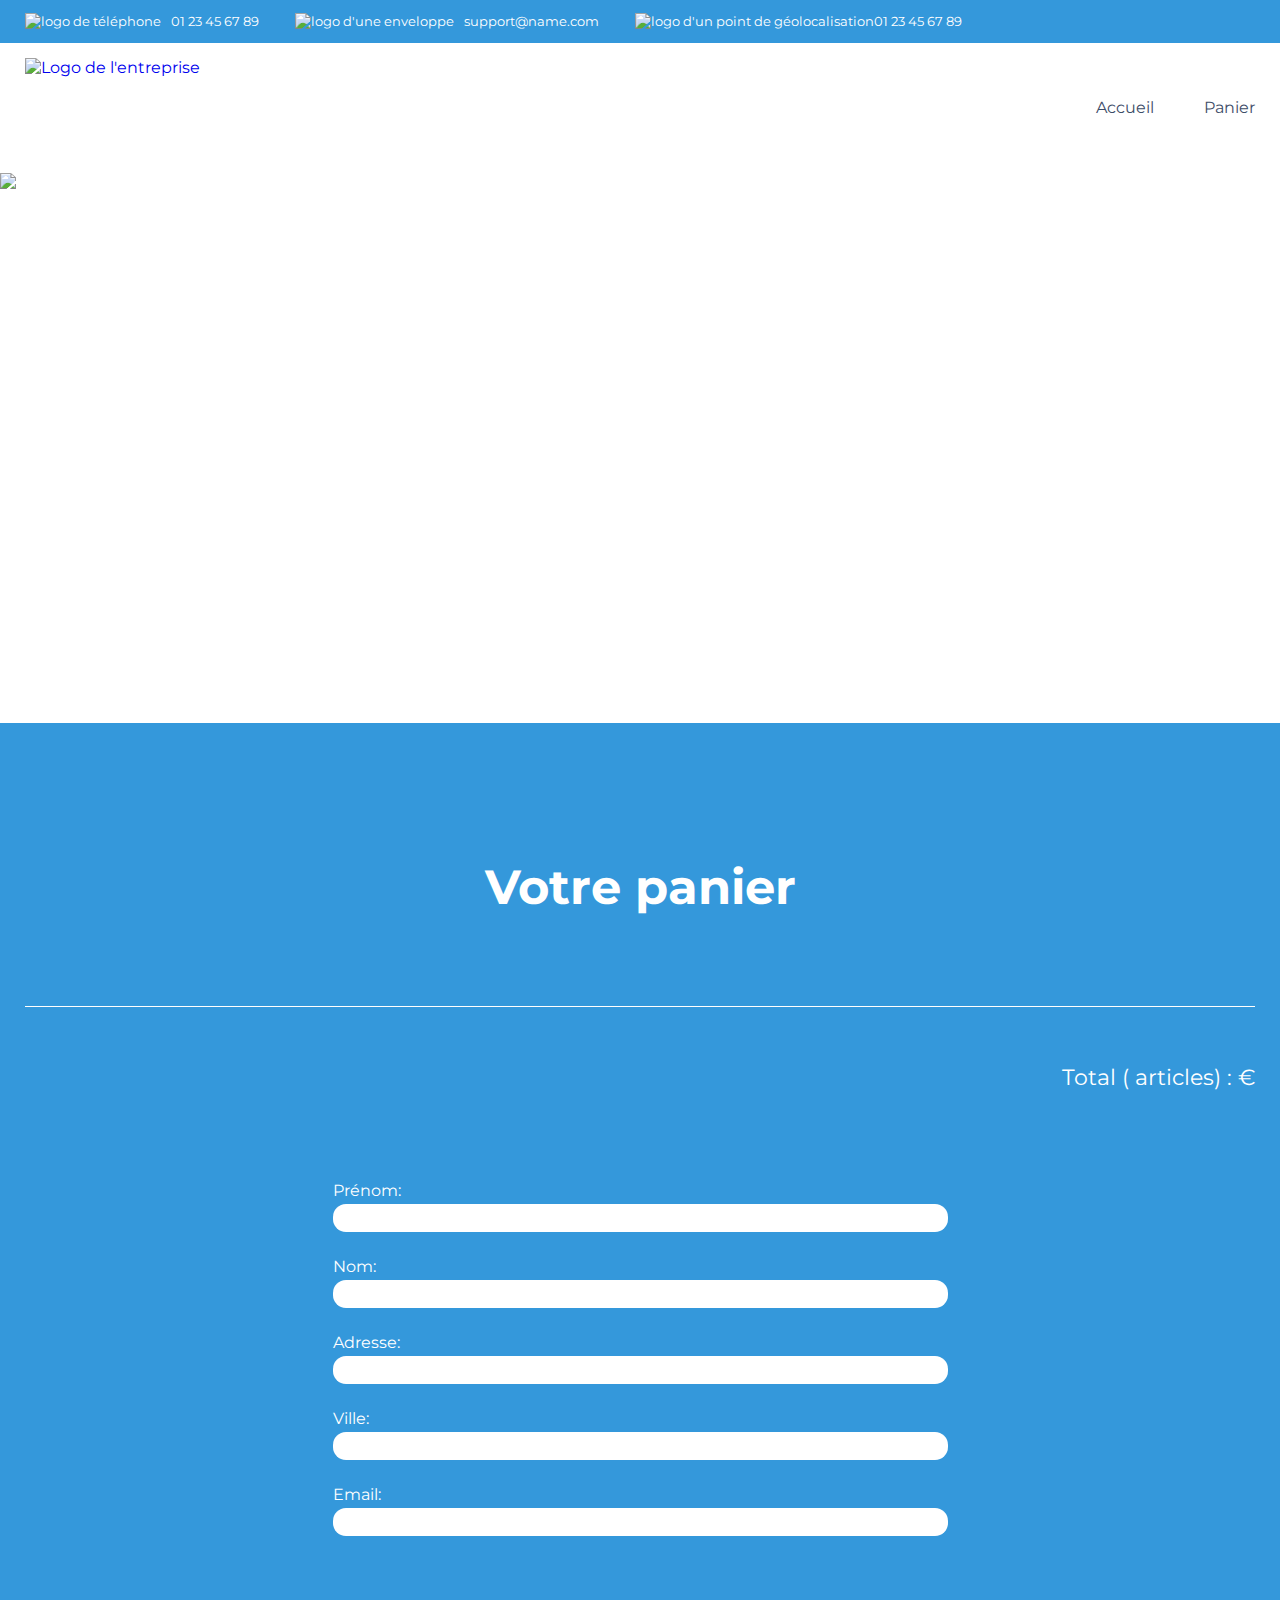
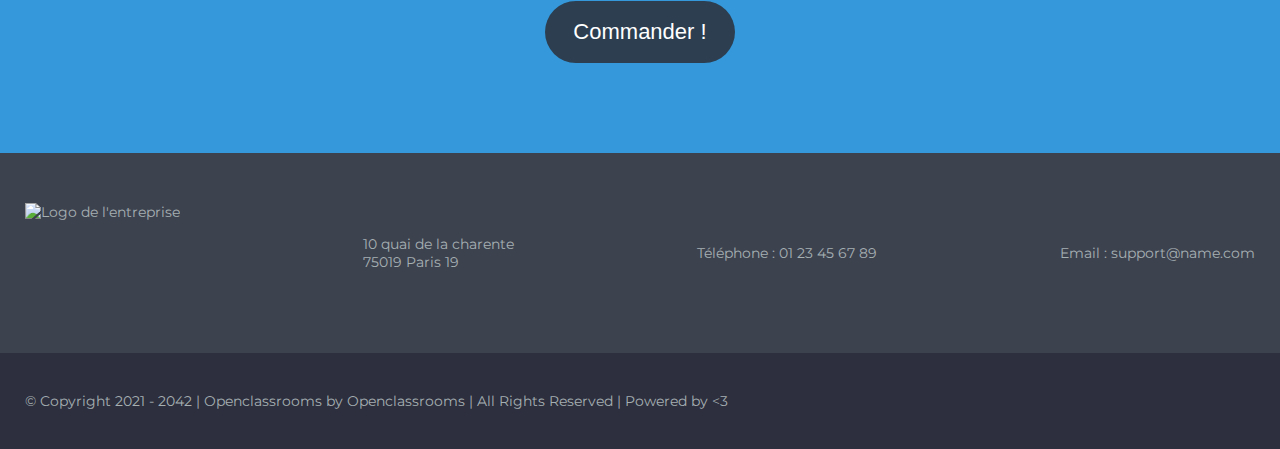
==== front/cart.html @ f1e08553 "css link" ====
<!DOCTYPE html>
<html lang="fr">
  <head>
    <title>Cart</title>

    <meta charset="utf-8">
    <meta name="description" content="Plateforme incroyable de e-commerce">

    <link rel="preconnect" href="https://fonts.googleapis.com">
    <link rel="preconnect" href="https://fonts.gstatic.com" crossorigin>
    <link href="https://fonts.googleapis.com/css2?family=Montserrat:wght@100;200;300;400;500;600;700;800;900&display=swap" rel="stylesheet">
    <link href="css/style.css" rel="stylesheet" />
    <link href="css/cart.css" rel="stylesheet" />

    <meta name="viewport" content="width=device-width, initial-scale=1">
  </head>

  <body>
    <header>
      <div class="limitedWidthBlockContainer informations">
        <div class="limitedWidthBlock">
          <ul>
            <li><img src="front/images/icons/phone.svg" alt="logo de téléphone" class="informations__phone">01 23 45 67 89</li>
            <li><img src="front/images/icons/mail.svg" alt="logo d'une enveloppe" class="informations__mail">support@name.com</li>
            <li><img src="front/images/icons/adress.svg" alt="logo d'un point de géolocalisation" class="informations__address">01 23 45 67 89</li>
          </ul>
        </div>
      </div>
      <div class="limitedWidthBlockContainer menu">
        <div class="limitedWidthBlock">
          <a href="index.html">
            <img class="logo" src="front/images/logo.png" alt="Logo de l'entreprise">
          </a>
          <nav>
            <ul>
              <a href="index.html"><li>Accueil</li></a>
              <a href="front/cart.html"><li>Panier</li></a>
            </ul>
          </nav>
        </div>
      </div>
      <img class="banniere" src="front/images/banniere.png" alt="Baniere">
    </header>
    
    <main class="limitedWidthBlockContainer">
      <div class="limitedWidthBlock" id="limitedWidthBlock">
        <div class="cartAndFormContainer" id="cartAndFormContainer">
          <h1>Votre panier</h1>
          <section class="cart">
            <section id="cart__items">
             <!--  <article class="cart__item" data-id="{product-ID}">
                <div class="cart__item__img">
                  <img src="../images/product01.jpg" alt="Photographie d'un canapé">
                </div>
                <div class="cart__item__content">
                  <div class="cart__item__content__titlePrice">
                    <h2>Nom du produit</h2>
                    <p>42,00 €</p>
                  </div>
                  <div class="cart__item__content__settings">
                    <div class="cart__item__content__settings__quantity">
                      <p>Qté : </p>
                      <input type="number" class="itemQuantity" name="itemQuantity" min="1" max="100" value="42">
                    </div>
                    <div class="cart__item__content__settings__delete">
                      <p class="deleteItem">Supprimer</p>
                    </div>
                  </div>
                </div>
              </article> -->
            </section>
            <div class="cart__price">
              <p>Total (<span id="totalQuantity"><!-- 2 --></span> articles) : <span id="totalPrice"><!-- 84,00 --></span> €</p>
            </div>
            <div class="cart__order">
              <form method="get" class="cart__order__form">
                <div class="cart__order__form__question">
                  <label for="firstName">Prénom: </label>
                  <input type="text" name="firstName" id="firstName" required>
                  <p id="firstNameErrorMsg"><!-- ci est un message d'erreur --></p>
                </div>
                <div class="cart__order__form__question">
                  <label for="lastName">Nom: </label>
                  <input type="text" name="lastName" id="lastName" required>
                  <p id="lastNameErrorMsg"></p>
                </div>
                <div class="cart__order__form__question">
                  <label for="address">Adresse: </label>
                  <input type="text" name="address" id="address" required>
                  <p id="addressErrorMsg"></p>
                </div>
                <div class="cart__order__form__question">
                  <label for="city">Ville: </label>
                  <input type="text" name="city" id="city" required>
                  <p id="cityErrorMsg"></p>
                </div>
                <div class="cart__order__form__question">
                  <label for="email">Email: </label>
                  <input type="email" name="email" id="email" required>
                  <p id="emailErrorMsg"></p>
                </div>
                <div class="cart__order__form__submit">
                  <input type="submit" value="Commander !" id="order">
                </div>
              </form>
            </div>
          </section>
        </div>
      </div>
    </main>
    
    <footer>
      <div class="limitedWidthBlockContainer footerMain">
        <div class="limitedWidthBlock">
          <div>
            <img class="logo" src="front/images/logo.png" alt="Logo de l'entreprise">
          </div>
          <div>
            <p>10 quai de la charente <br>75019 Paris 19</p>
          </div>
          <div>
            <p>Téléphone : 01 23 45 67 89</p>
          </div>
          <div>
            <p>Email : support@name.com</p>
          </div>
        </div>
      </div>
      <div class="limitedWidthBlockContainer footerSecondary">
        <div class="limitedWidthBlock">
          <p>© Copyright 2021 - 2042 | Openclassrooms by Openclassrooms | All Rights Reserved | Powered by <3</p>
        </div>
      </div>
    </footer>
    <script type="module" src="front/js/cart.js"></script>
  </body>
</html>
---- front/css/style.css ----
/*********/
/*GENERAL*/
/*********/

body {
	font-family: 'Montserrat', sans-serif;
	margin: 0;
	color: white;
	min-width: 300px;
}
h1 {
	font-size: 48px;
	font-weight: 700;
	margin-top: 135px;
	text-align: center;
}
h2 {
	font-weight: 400;
	margin-bottom: 60px;
	text-align: center;
}
.logo {
	height: 100px;
}

/*maxwidth + centering*/
.limitedWidthBlockContainer {
	display: flex;
	justify-content: center;
}
.limitedWidthBlock {
	width: 100%;
	max-width: 1400px;
	padding: 0 25px;
}

/*Colors*/
:root {
	--main-color: #3498db;
	--secondary-color: #2c3e50;
	--text-color: #3d4c68;
	--footer-text-color: #a6b0b3; 
	--footer-main-color: #3d424f; 
	--footer-secondary-color: #2d2f3e;
	/*background-color: var(--main-color);*/
}




/********/
/*Header*/
/********/

/*informations*/
.informations {
	font-size: 13px;
	background-color: var(--main-color);
}
.informations img {
	height: 17px;
}
.informations ul {
	display: flex;
	padding-left: 0;
}
.informations ul li {
	display: flex;
	list-style: none;
	margin-right: 36px;
}
.informations__phone,
.informations__mail {
	margin-right: 10px;
}

/*menu*/
.menu {
	background-color: white;
}
.menu .limitedWidthBlock {
	display: flex;
	justify-content: space-between;
}
.menu a {
	display: flex;
	align-items: center;
	text-decoration: none;
}
.menu nav {
	display: flex;
}
.menu nav ul {
	display: flex;
	margin: 0;
	line-height: 130px;
}
.menu nav ul li {
	list-style: none;
	margin-left: 50px;
	color: var(--text-color);
}
.menu nav ul li:hover {
	font-weight: 600;
	color: #3498db !important;
}

/*banniere*/
.banniere {
	width: 100%;
	height: 550px;
	object-fit: cover;
	display: flex;
}




/******/
/*Main*/
/******/

main {
	background-color: var(--main-color);
}

/*items*/
.items {
	margin-bottom: 135px;
	display: flex;
	justify-content: space-around;
	flex-wrap: wrap;
}
.items a {
	width: 21%;
	text-decoration: none;
	color: unset;
}
.items a:hover article {
	box-shadow: rgba(42, 18, 206, 0.9) 0 0 22px 6px;
}
.items article {
	background-color: var(--secondary-color);
	display: flex;
	flex-direction: column;
	align-items: center;
	margin-bottom: 40px;
	padding-top: 25px;
	width: 100%;
	border-radius: 10px;
}
.items article img {
	width: 160px;
	height: 160px;
	object-fit: cover;
	border-radius: 10px;
}
.items article h3 {
	font-size: 22px;
	font-weight: 700;
	text-align: center;
	text-transform: uppercase;
}
.items article p {
	text-align: center;
	padding-left: 23px;
	padding-right: 23px;
	box-sizing: border-box;
	overflow: hidden;
	text-overflow: ellipsis;

	display: -webkit-box;
	-webkit-line-clamp: 3;
	-webkit-box-orient: vertical;
	white-space: normal;
}




/********/
/*Footer*/
/********/

footer {
	color: var(--footer-text-color);
	display: flex;
	flex-direction: column;
	font-size: 14px;
}
footer .footerMain,
footer .footerSecondary {
	width: 100%;
}

/*footerMain*/
.footerMain {
	background-color: var(--footer-main-color);
	padding: 50px 0;
}
.footerMain .limitedWidthBlock {
	display: flex;
	justify-content: space-between;
}
.footerMain .limitedWidthBlock div {
	display: flex;
	align-items: center;
}

/*footerSecondary*/
.footerSecondary {
	background-color: var(--footer-secondary-color);
	padding: 25px 0;
}




/***************/
/*Media queries*/
/***************/

@media (max-width: 991.98px) {
	.informations ul {
		display: flex;
		justify-content: space-around;
	}
	.items a {
		width: 42%;
	}
	.footerMain .limitedWidthBlock {
		display: flex;
		flex-direction: column;
		align-items: center;
	}
	.footerSecondary .limitedWidthBlock p {
		text-align: center;
	}
}

@media (max-width: 575.98px) { 
	.informations ul {
		flex-direction: column;
		align-items: center;
	}
	.informations ul li{
		margin-bottom: 14px;
		margin-right: 0;
	}
	.menu .limitedWidthBlock {
		display: flex;
		flex-direction: column;
		align-items: center;
	}
	.logo {
		margin-top: 20px;
	}
	.menu nav ul {
		padding: 0;
		line-height: 80px;
	}
	.menu nav ul a:first-child li {
		margin-left: 0;
	}
	.items a {
		width: 75%;
	}
}
---- front/css/cart.css ----
/*********/
/*GENERAL*/
/*********/

main {
	padding-bottom: 90px;
}
h1 {
	margin-bottom: 90px;
}
h2 {
	text-align: start;
}

/************/
/*Cart Items*/
/************/
.cart__item {
	display: flex;
	justify-content: space-around;
	border-top: 1px solid white;
	padding-top: 35px;
	margin-bottom: 30px;
}
.cart__item__img {
	width: 25%;
}
.cart__item__img img {
	width: 100%;
	border-radius: 25px;
}
.cart__item__content {
	width: 50%;
	display: flex;
	flex-direction: column;
	justify-content: space-between;
}
.cart__item__content__titlePrice {
	display: flex;
	justify-content: space-between;
}
.cart__item__content__titlePrice h2,
.cart__item__content__titlePrice p {
	margin: 0;
}
.cart__item__content__settings p {
	margin: 0;
}
.cart__item__content__settings input {
	color: var(--footer-secondary-color);
	font-family: 'Montserrat', sans-serif;
	font-size: 14px;
	border-radius: 20px;
	border: 1px solid #767676;
	text-align: center;
	text-align-last: center;
}
.cart__item__content__settings input:focus {
	outline: none;
}
.cart__item__content__settings__quantity {
	display: flex;
}
.cart__item__content__settings__quantity p {
	margin-right: 10px;
	display: flex;
}
.cart__item__content__settings__delete p {
	display: inline;
}
.cart__item__content__settings__delete p:hover {
	cursor: pointer;
	font-weight: 700;
}

/*******/
/*Price*/
/*******/
.cart__price {
	border-top: 1px solid white;
	padding-top: 35px;
}
.cart__price p {
	text-align: end;
	font-size: 22px;
}

/*******/
/*Order*/
/*******/
.cart__order {
	display: flex;
	justify-content: center;
	margin-top: 90px;
}
.cart__order__form {
	width: 50%;
}
.cart__order__form__question {
	display: flex;
	flex-direction: column;
	margin-bottom: 25px;
}
.cart__order__form__question input {
	border-radius: 13px;
	border: 0;
	height: 26px;
	margin-top: 4px;
}
.cart__order__form__question input:focus {
	outline: none;
}
.cart__order__form__question p {
	margin: 0;
	color: #fbbcbc;
	font-size: 15px;
	margin-left: 8px;
}
.cart__order__form__submit {
	display: flex;
	justify-content: center;
}
.cart__order__form__submit input {
	font-size: 22px;
	border-radius: 40px;
	border: 0;
	background-color: var(--secondary-color);
	color: white;
	padding: 18px 28px;
	cursor: pointer;
	margin-top: 40px;
}
.cart__order__form__submit input:hover {
	box-shadow: rgb(42 18 206 / 90%) 0 0 22px 6px;
}



/***************/
/*Media queries*/
/***************/

@media (max-width: 991.98px) {
	.cart__item__content__titlePrice {
		flex-direction: column;
	}
}

@media (max-width: 575.98px) { 
	.cart__item {
		flex-direction: column;
		align-items: center;
	}
	.cart__item__img {
		width: 50%;
	}
	.cart__item__content {
		width: 90%;
	}
	.cart__item__content__titlePrice {
		margin-bottom: 20px;
	}
	.cart__price p {
		text-align: center;
	}
	.cart__order {
		justify-content: center;
	}
	.cart__order__form {
		width: 75%;
	}
}
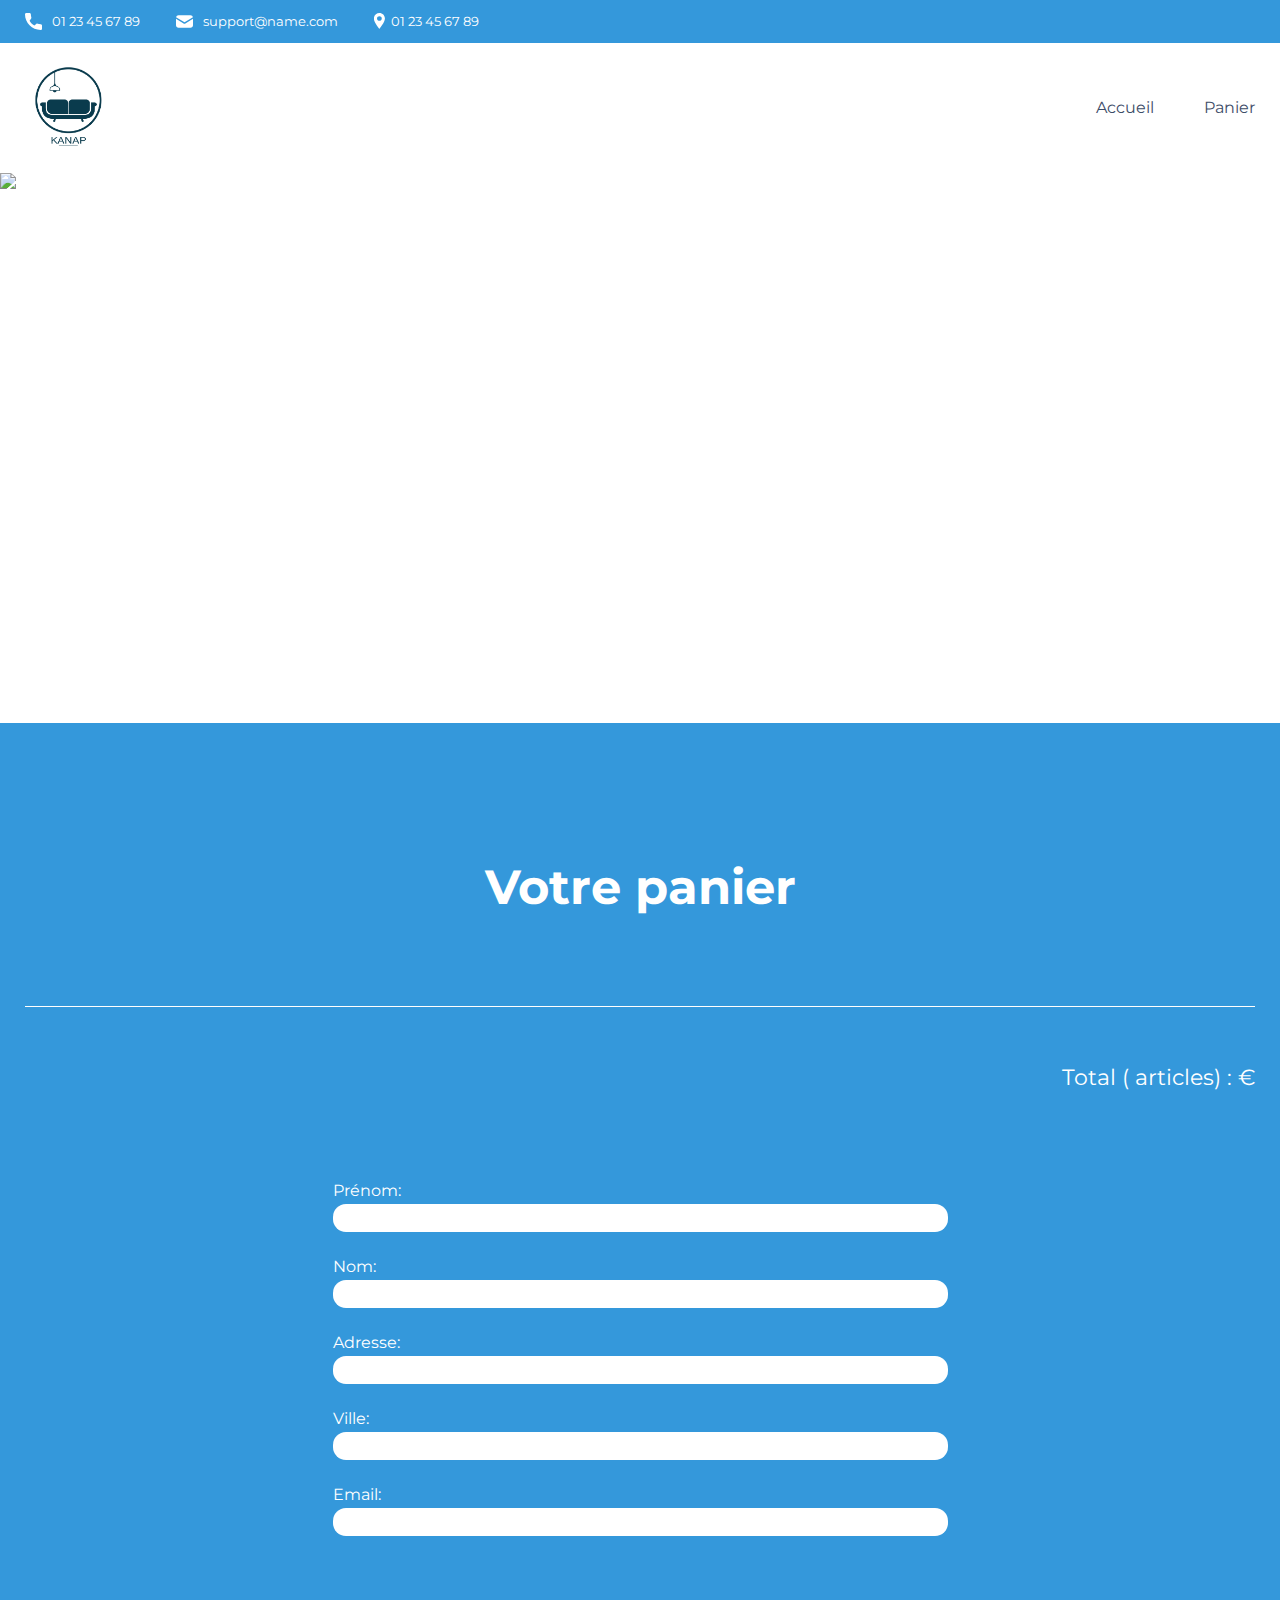
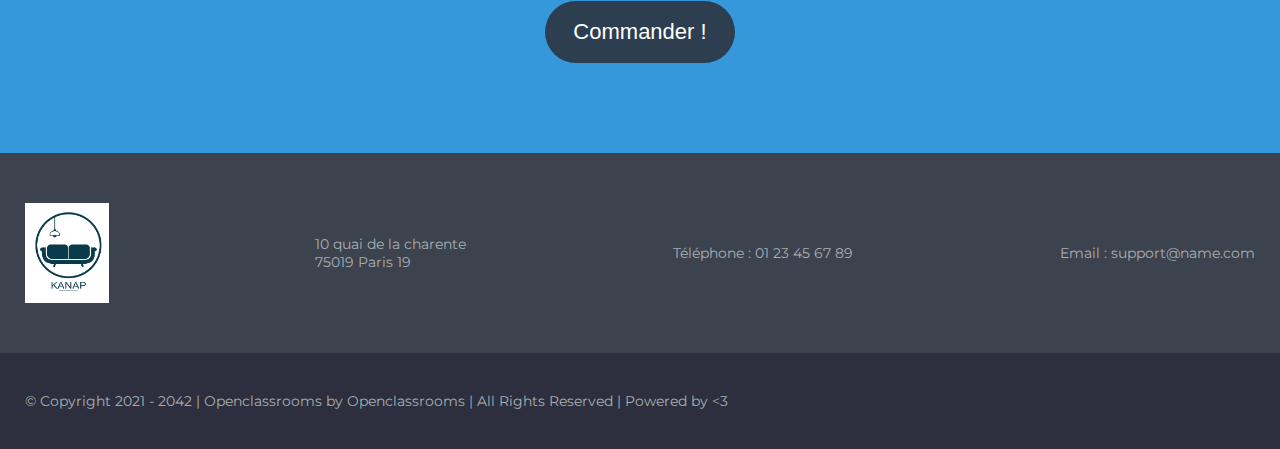
==== commit fcea53f2: "link" ====
--- a/front/cart.html
+++ b/front/cart.html
@@ -20,16 +20,16 @@
       <div class="limitedWidthBlockContainer informations">
         <div class="limitedWidthBlock">
           <ul>
-            <li><img src="front/images/icons/phone.svg" alt="logo de téléphone" class="informations__phone">01 23 45 67 89</li>
-            <li><img src="front/images/icons/mail.svg" alt="logo d'une enveloppe" class="informations__mail">support@name.com</li>
-            <li><img src="front/images/icons/adress.svg" alt="logo d'un point de géolocalisation" class="informations__address">01 23 45 67 89</li>
+            <li><img src="images/icons/phone.svg" alt="logo de téléphone" class="informations__phone">01 23 45 67 89</li>
+            <li><img src="images/icons/mail.svg" alt="logo d'une enveloppe" class="informations__mail">support@name.com</li>
+            <li><img src="images/icons/adress.svg" alt="logo d'un point de géolocalisation" class="informations__address">01 23 45 67 89</li>
           </ul>
         </div>
       </div>
       <div class="limitedWidthBlockContainer menu">
         <div class="limitedWidthBlock">
           <a href="index.html">
-            <img class="logo" src="front/images/logo.png" alt="Logo de l'entreprise">
+            <img class="logo" src="images/logo.png" alt="Logo de l'entreprise">
           </a>
           <nav>
             <ul>
@@ -39,7 +39,7 @@
           </nav>
         </div>
       </div>
-      <img class="banniere" src="front/images/banniere.png" alt="Baniere">
+      <img class="banniere" src="images/banniere.png" alt="Baniere">
     </header>
     
     <main class="limitedWidthBlockContainer">
@@ -113,7 +113,7 @@
       <div class="limitedWidthBlockContainer footerMain">
         <div class="limitedWidthBlock">
           <div>
-            <img class="logo" src="front/images/logo.png" alt="Logo de l'entreprise">
+            <img class="logo" src="images/logo.png" alt="Logo de l'entreprise">
           </div>
           <div>
             <p>10 quai de la charente <br>75019 Paris 19</p>
